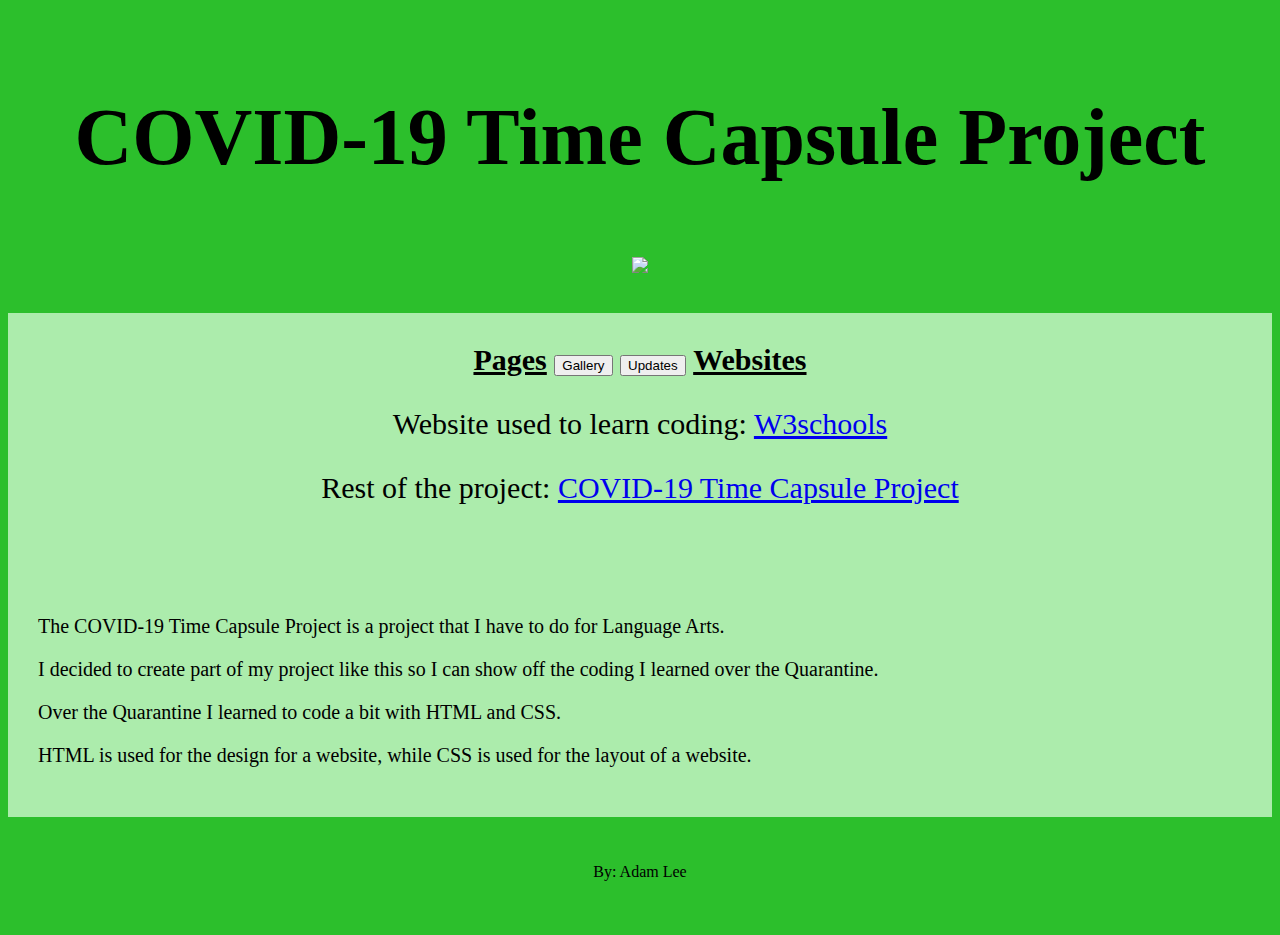
==== index.html @ 793082e0 "Update index.html" ====
<!DOCTYPE html>
<html>
<head>
<title>COVID-19 Project</title>
<link rel="stylesheet" type="text/css" href="index.css">
</head>
<body style="background-color:#2cbf2c;">

<header>
  <h1>COVID-19 Time Capsule Project</h1>
  <img src="https://images.unsplash.com/photo-1583324113626-70df0f4deaab?ixlib=rb-1.2.1&ixid=eyJhcHBfaWQiOjEyMDd9&w=1000&q=80" style="width:200px;height:200;">
</header>
  
<nav>
  <b><u>Pages</u></b>
  <button onclick="document.location = 'gallery/gallery.html'">Gallery</button>
  <button onclick="document.location = 'updates/updates.html'">Updates</button>
  <b><u>Websites</u></b>
  <p>Website used to learn coding: <a href="https://www.w3schools.com/">W3schools</a></p>
  <p>Rest of the project: <a href="https://docs.google.com/presentation/d/1MpzgYnuYmJ8rdWmEVHavro3Wgo43oqoBzkJEJmZHF2A/edit?usp=sharing">COVID-19 Time Capsule Project</a></p>
</nav>
  
<aside>
  <p>The COVID-19 Time Capsule Project is a project that I have to do for Language Arts.</p>
  <p>I decided to create part of my project like this so I can show off the coding I learned over the Quarantine.</p>
  <p>Over the Quarantine I learned to code a bit with HTML and CSS.</p>
  <p>HTML is used for the design for a website, while CSS is used for the layout of a website.</p>
</aside>
  
<footer>
  <p>By: Adam Lee</p>
</footer>
  
</body>
</html>
---- index.css ----
header {
  background-color: #2cbf2c;
  text-align: center;
  padding: 30px;
  font-size: 40px;
}

nav {
  background-color: #acecac;
  text-align: center;
  padding: 30px;
  font-size: 30px;
}

aside {
  background-color: #acecac;
  padding: 30px;
  font-size: 20px;
}

footer {
  background-color: #2cbf2c;
  text-align: center;
  padding: 30px;
}
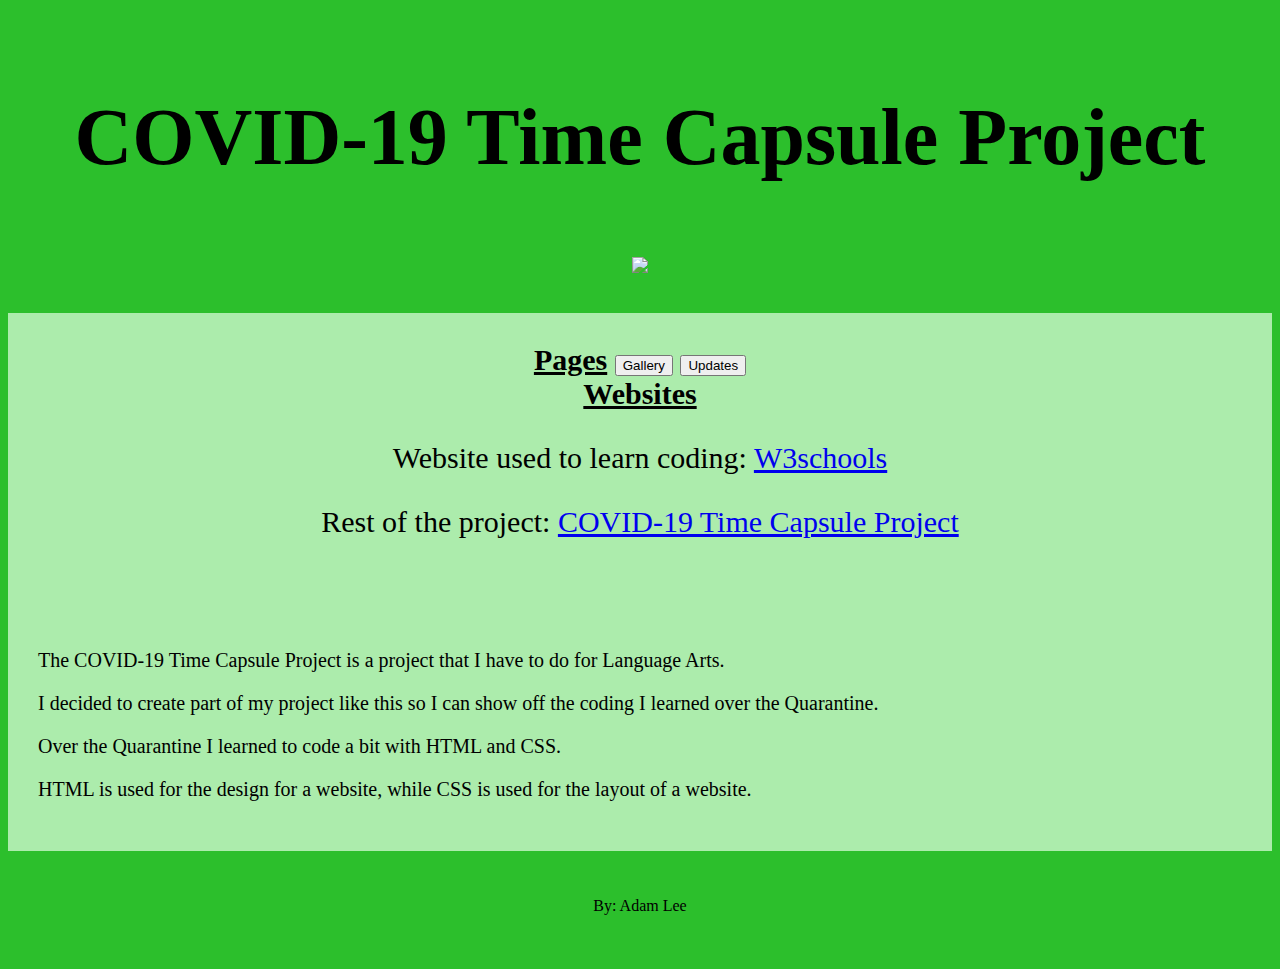
==== commit f75fb4cc: "Update index.html" ====
--- a/index.html
+++ b/index.html
@@ -15,6 +15,7 @@
   <b><u>Pages</u></b>
   <button onclick="document.location = 'gallery/gallery.html'">Gallery</button>
   <button onclick="document.location = 'updates/updates.html'">Updates</button>
+  <br>
   <b><u>Websites</u></b>
   <p>Website used to learn coding: <a href="https://www.w3schools.com/">W3schools</a></p>
   <p>Rest of the project: <a href="https://docs.google.com/presentation/d/1MpzgYnuYmJ8rdWmEVHavro3Wgo43oqoBzkJEJmZHF2A/edit?usp=sharing">COVID-19 Time Capsule Project</a></p>
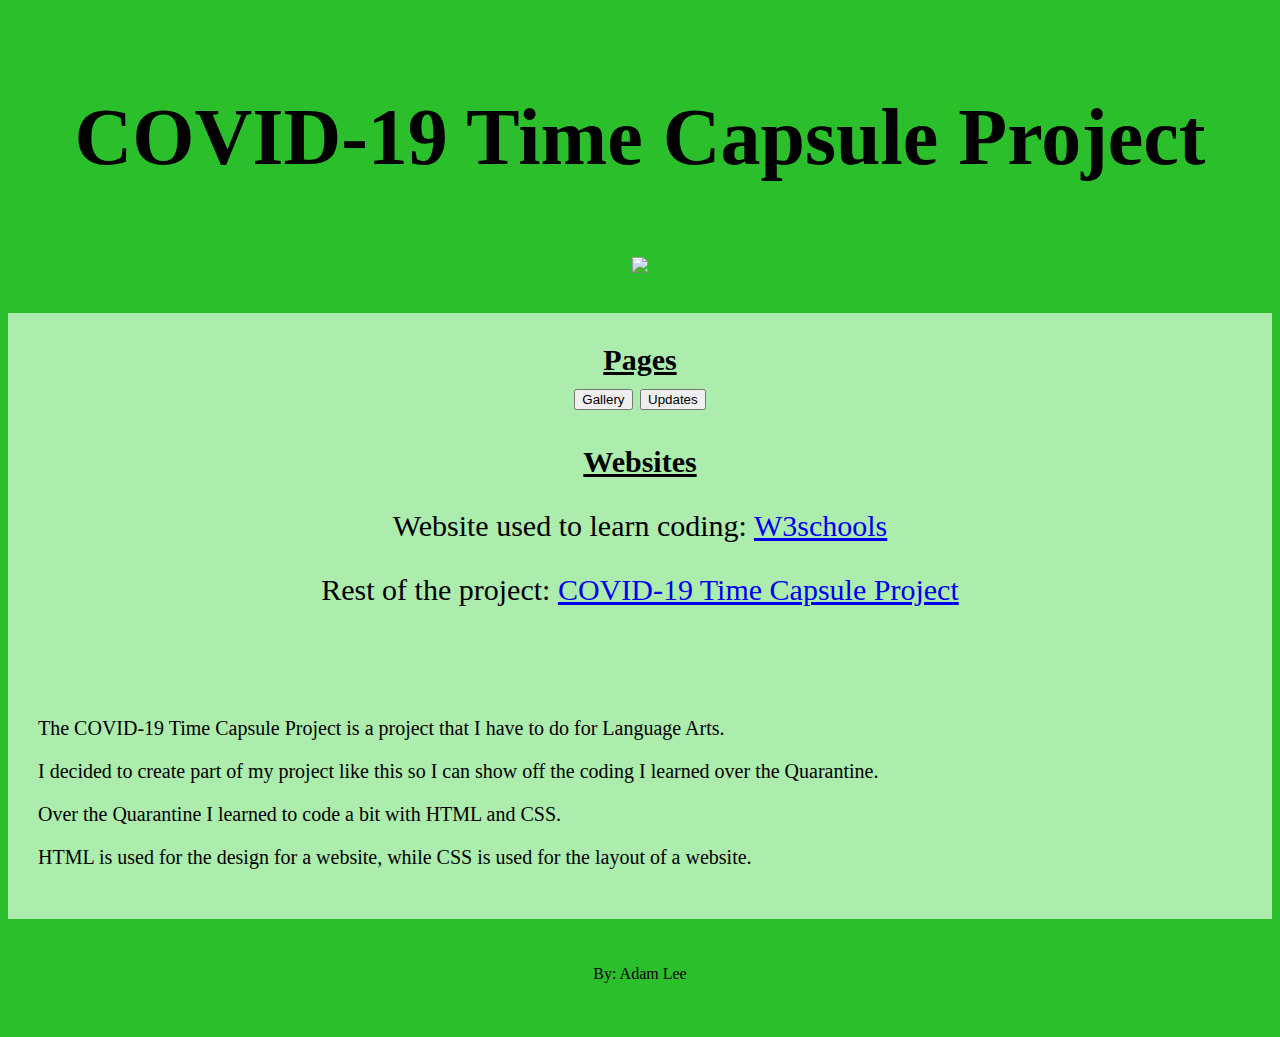
==== commit f7203adf: "Update index.html" ====
--- a/index.html
+++ b/index.html
@@ -13,8 +13,10 @@
   
 <nav>
   <b><u>Pages</u></b>
+  <br>
   <button onclick="document.location = 'gallery/gallery.html'">Gallery</button>
   <button onclick="document.location = 'updates/updates.html'">Updates</button>
+  <br>
   <br>
   <b><u>Websites</u></b>
   <p>Website used to learn coding: <a href="https://www.w3schools.com/">W3schools</a></p>
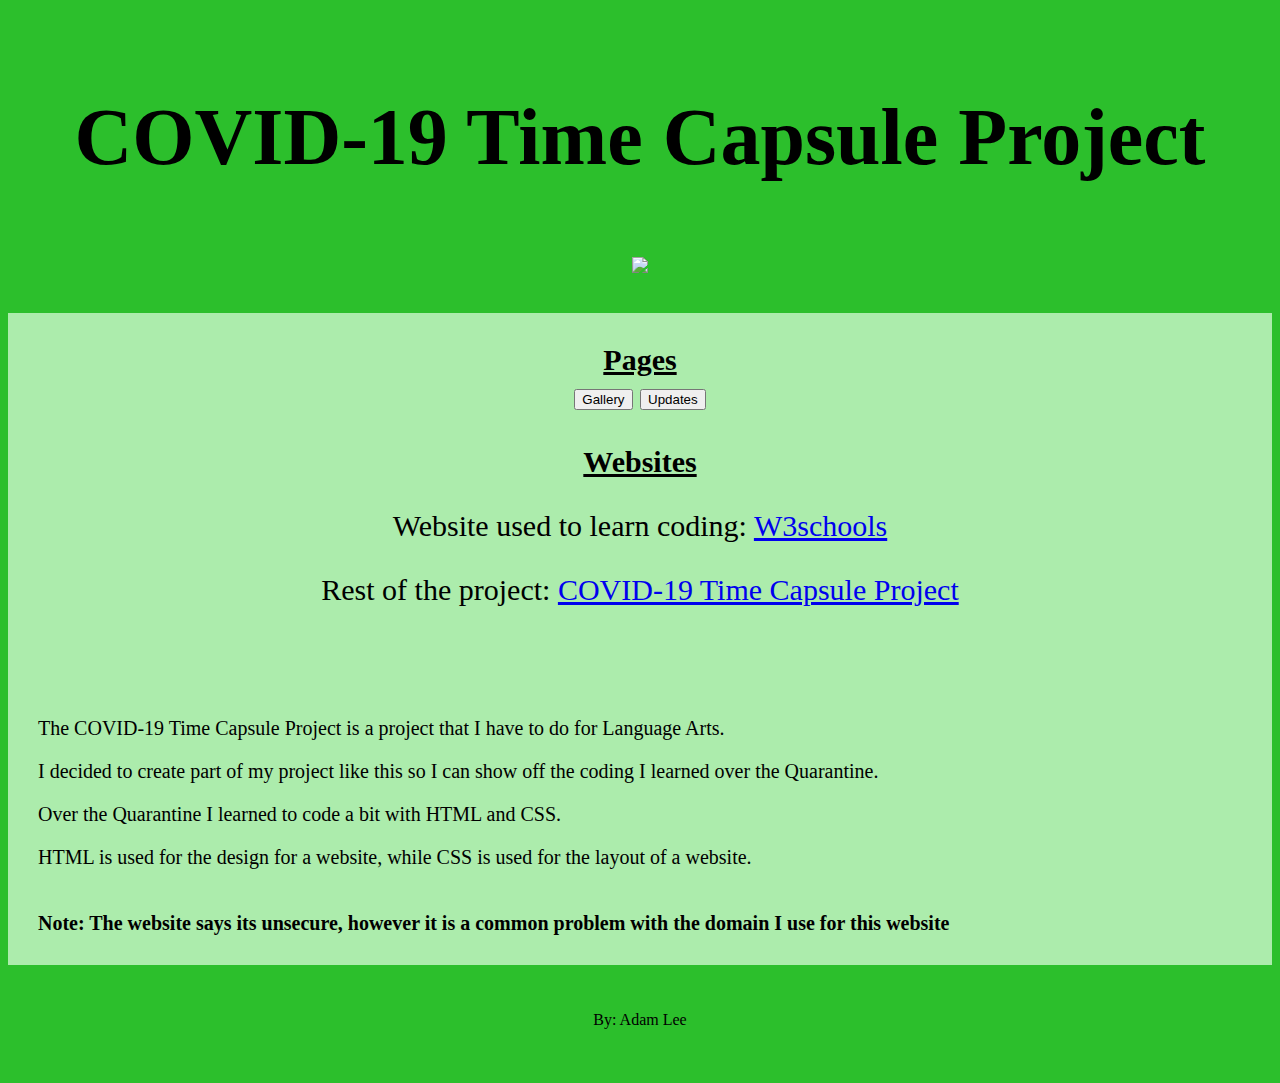
==== commit dfeb9557: "Update index.html" ====
--- a/index.html
+++ b/index.html
@@ -28,6 +28,8 @@
   <p>I decided to create part of my project like this so I can show off the coding I learned over the Quarantine.</p>
   <p>Over the Quarantine I learned to code a bit with HTML and CSS.</p>
   <p>HTML is used for the design for a website, while CSS is used for the layout of a website.</p>
+  <br>
+  <b>Note: The website says its unsecure, however it is a common problem with the domain I use for this website</b>
 </aside>
   
 <footer>
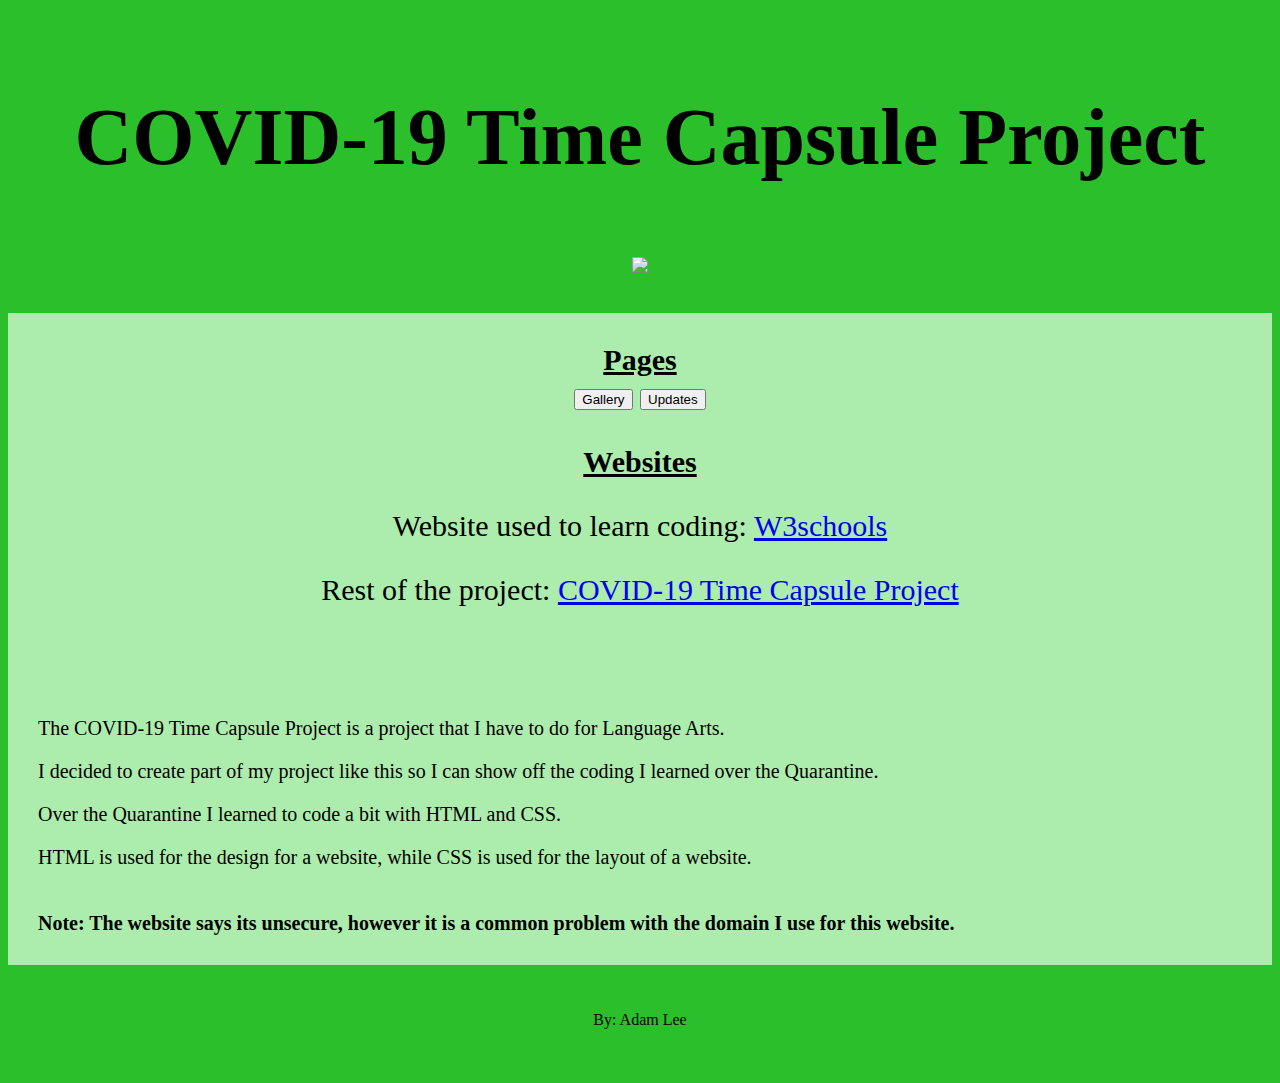
==== commit 9d67bf2a: "Update index.html" ====
--- a/index.html
+++ b/index.html
@@ -29,7 +29,7 @@
   <p>Over the Quarantine I learned to code a bit with HTML and CSS.</p>
   <p>HTML is used for the design for a website, while CSS is used for the layout of a website.</p>
   <br>
-  <b>Note: The website says its unsecure, however it is a common problem with the domain I use for this website</b>
+  <b>Note: The website says its unsecure, however it is a common problem with the domain I use for this website.</b>
 </aside>
   
 <footer>
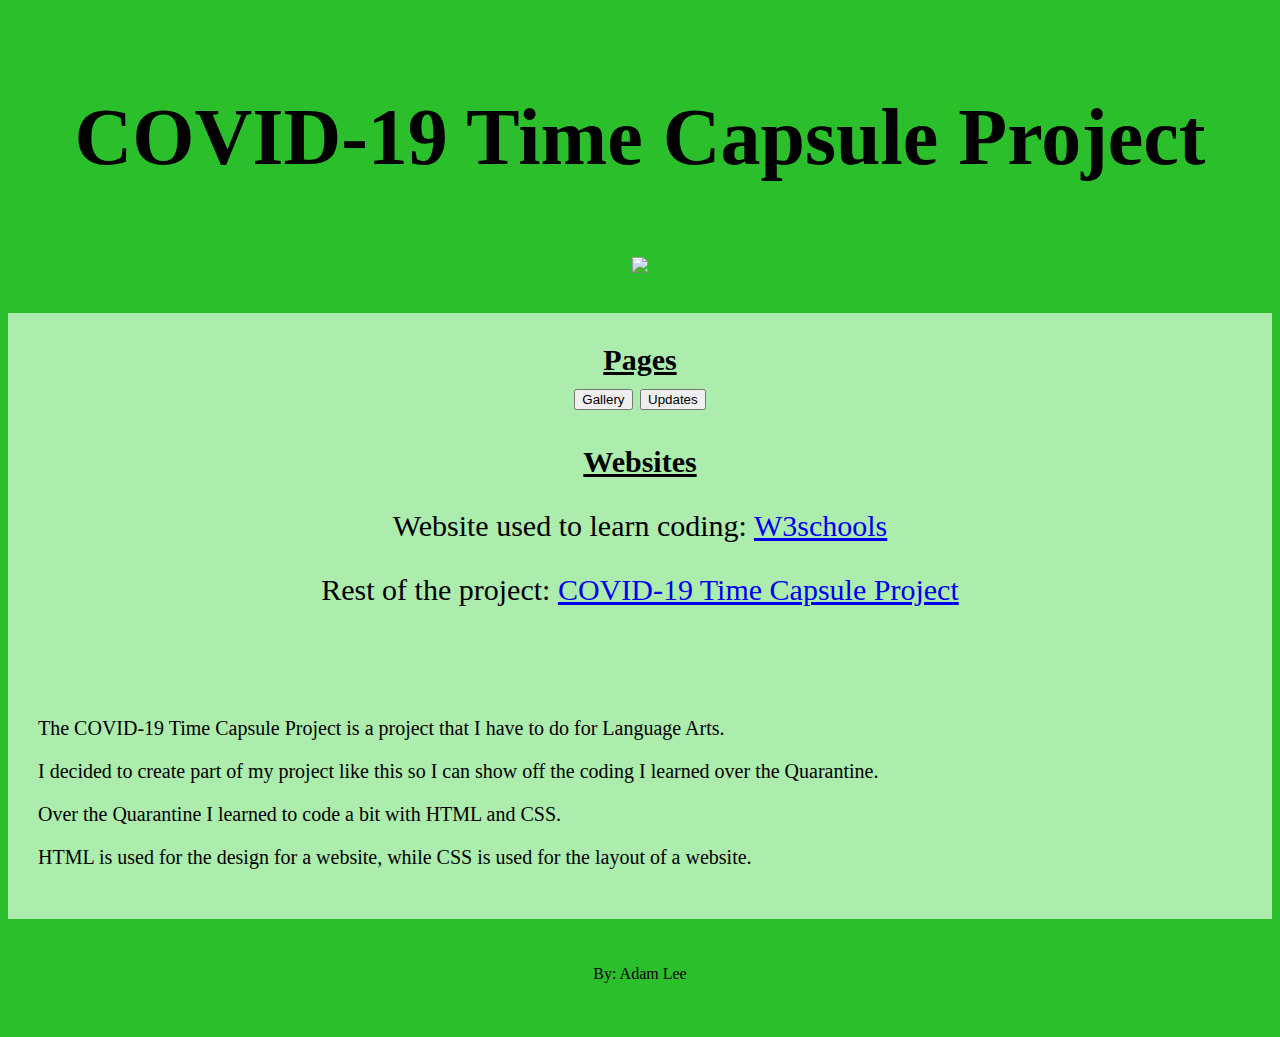
==== commit c88847c1: "Update index.html" ====
--- a/index.html
+++ b/index.html
@@ -28,8 +28,6 @@
   <p>I decided to create part of my project like this so I can show off the coding I learned over the Quarantine.</p>
   <p>Over the Quarantine I learned to code a bit with HTML and CSS.</p>
   <p>HTML is used for the design for a website, while CSS is used for the layout of a website.</p>
-  <br>
-  <b>Note: The website says its unsecure, however it is a common problem with the domain I use for this website.</b>
 </aside>
   
 <footer>
